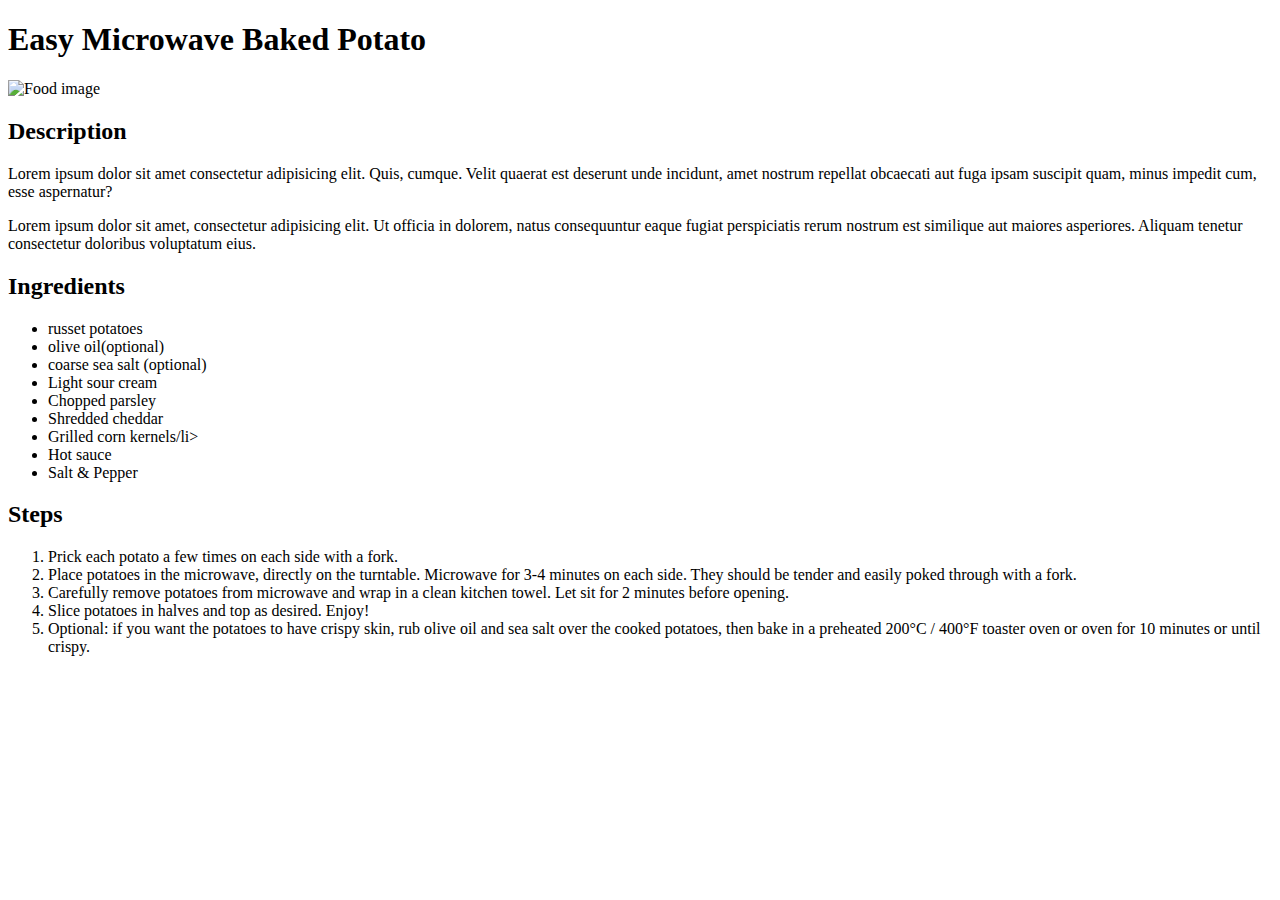
==== recipes/easy-microwave-baked-potato.html @ 2bfbc0dd "Update pages" ====
<!DOCTYPE html>
<html lang="en">
    <head>
        <meta charset="UTF-8">
        <title>Odin Recipes | Easy Microwave Baked Potato</title>
    </head>

    <body>
        <h1>Easy Microwave Baked Potato</h1>
        <img src="https://static.chloeting.com/recipes/63fd4196b0fc5ec5bd7649d3/images/easy-microwave-baked-potato-1677541785445-1.webp" 
             alt="Food image">
        <h2>Description</h2>
        <p>Lorem ipsum dolor sit amet consectetur adipisicing elit. Quis, cumque. Velit quaerat est deserunt unde incidunt, amet nostrum repellat obcaecati aut fuga ipsam suscipit quam, minus impedit cum, esse aspernatur?</p>
        <p>Lorem ipsum dolor sit amet, consectetur adipisicing elit. Ut officia in dolorem, natus consequuntur eaque fugiat perspiciatis rerum nostrum est similique aut maiores asperiores. Aliquam tenetur consectetur doloribus voluptatum eius.</p>
        
        <h2>Ingredients</h2>
        <ul>
            <li>russet potatoes</li>
            <li>olive oil(optional)</li>
            <li>coarse sea salt (optional)</li>
            <li>Light sour cream</li>
            <li>Chopped parsley</li>
            <li>Shredded cheddar</li>
            <li>Grilled corn kernels/li>
            <li>Hot sauce</li>
            <li>Salt & Pepper</li>
        </ul>

        <h2>Steps</h2>
        <ol>
            <li>Prick each potato a few times on each side with a fork.</li>
            <li>Place potatoes in the microwave, directly on the turntable. Microwave for 3-4 minutes on each side. They should be tender and easily poked through with a fork.</li>
            <li>Carefully remove potatoes from microwave and wrap in a clean kitchen towel. Let sit for 2 minutes before opening.</li>
            <li>Slice potatoes in halves and top as desired. Enjoy!</li>
            <li>Optional: if you want the potatoes to have crispy skin, rub olive oil and sea salt over the cooked potatoes, then bake in a preheated 200°C / 400°F toaster oven or oven for 10 minutes or until crispy.</li>
        </ol>
    </body>
</html>
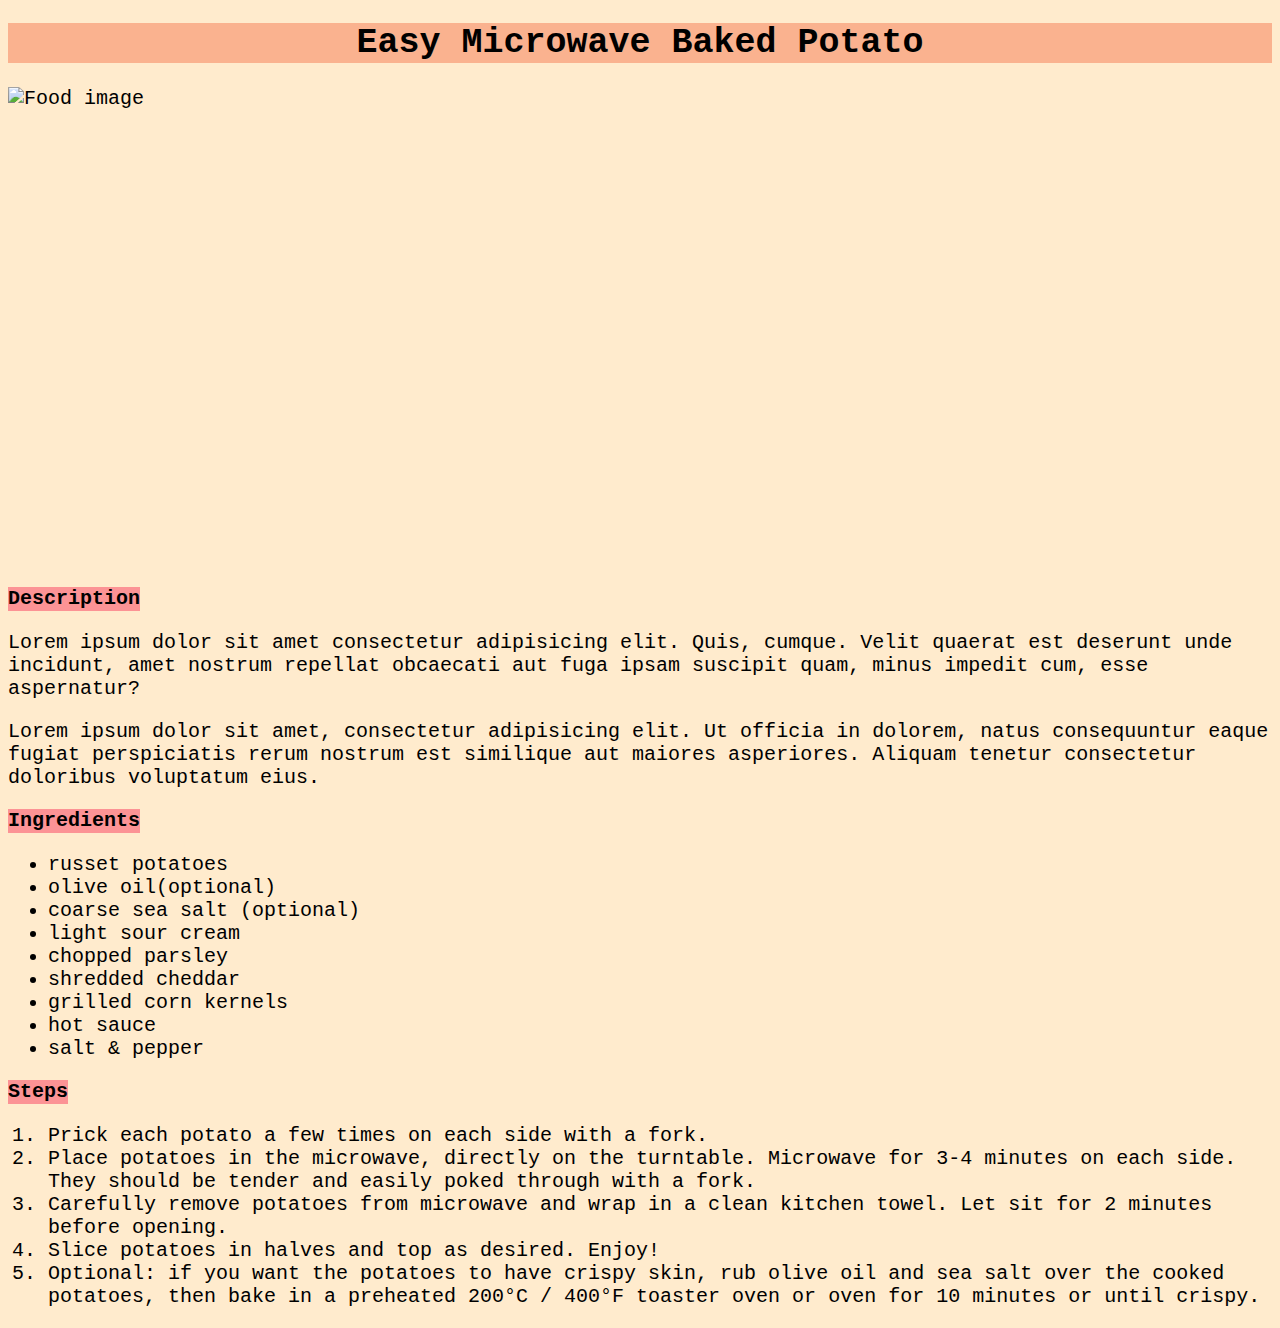
==== commit d7cd53f0: "Add style to pages" ====
--- a/recipes/easy-microwave-baked-potato.html
+++ b/recipes/easy-microwave-baked-potato.html
@@ -3,6 +3,7 @@
     <head>
         <meta charset="UTF-8">
         <title>Odin Recipes | Easy Microwave Baked Potato</title>
+        <link rel="stylesheet" href="../style.css">
     </head>
 
     <body>
@@ -18,12 +19,12 @@
             <li>russet potatoes</li>
             <li>olive oil(optional)</li>
             <li>coarse sea salt (optional)</li>
-            <li>Light sour cream</li>
-            <li>Chopped parsley</li>
-            <li>Shredded cheddar</li>
-            <li>Grilled corn kernels/li>
-            <li>Hot sauce</li>
-            <li>Salt & Pepper</li>
+            <li>light sour cream</li>
+            <li>chopped parsley</li>
+            <li>shredded cheddar</li>
+            <li>grilled corn kernels</li>
+            <li>hot sauce</li>
+            <li>salt & pepper</li>
         </ul>
 
         <h2>Steps</h2>
--- a/style.css
+++ b/style.css
@@ -0,0 +1,32 @@
+* {
+    font-family: "Courier New", "Times New Roman", sans-serif;
+    font-size: 20px;
+    background-color: blanchedalmond;
+}
+
+h1 {
+    color: black;
+    background-color: rgba(240, 66, 23, 0.342);
+    text-align: center;
+    font-size: 35px;
+    font-weight: 700;
+}
+
+h2 {
+    display: inline-block;
+    block-size: 24px;
+    margin-block: auto;
+    background-color: rgba(248, 34, 77, 0.438);
+}
+
+ul {
+    font-size: 20px;
+}
+
+img {
+    height: 500px;
+    width: auto;
+    display: block;
+    margin-left: auto;
+    margin-right: auto;
+}